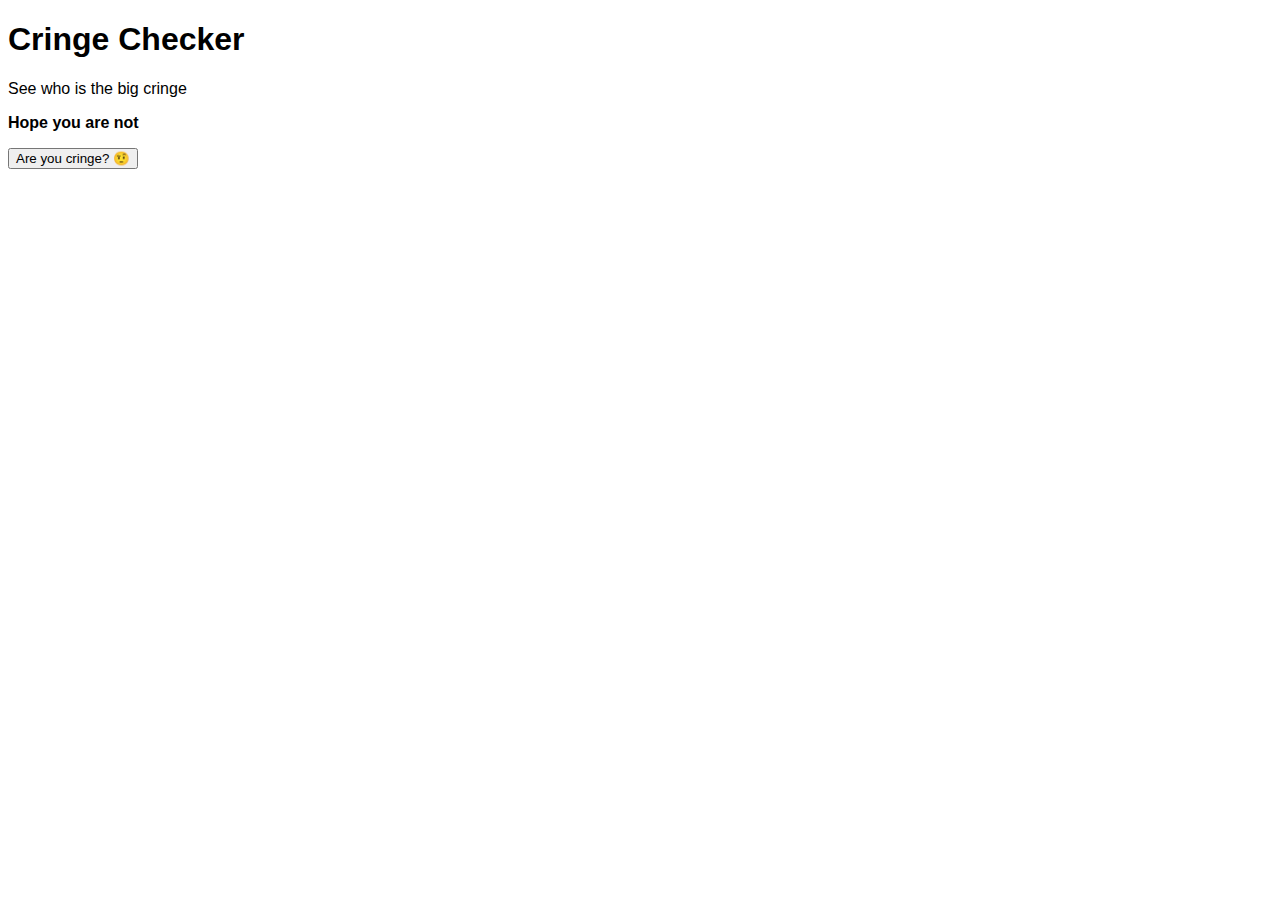
==== cringe/cringepage.html @ 4fd55937 "initial commit" ====
<!DOCTYPE html>
<link rel="stylesheet" href="../global.css">
<head>
    <h1>Cringe Checker</h1>
</head>
<body>
    <p>See who is the big cringe</p>
    <p><b>Hope you are not</b></p>
</body>
<button id="vibe_check"><div id="label"> Are you cringe? 🤨</div></button>

<script>

    some_func =  function(){
        alert('Yes you are!')
        document.getElementById("label").innerHTML = "Sus";
    }
    vibe_check.onclick = some_func;


</script>
</html>
---- global.css ----
body {
    font-family: 'Segoe UI', Tahoma, Geneva, Verdana, sans-serif;
}
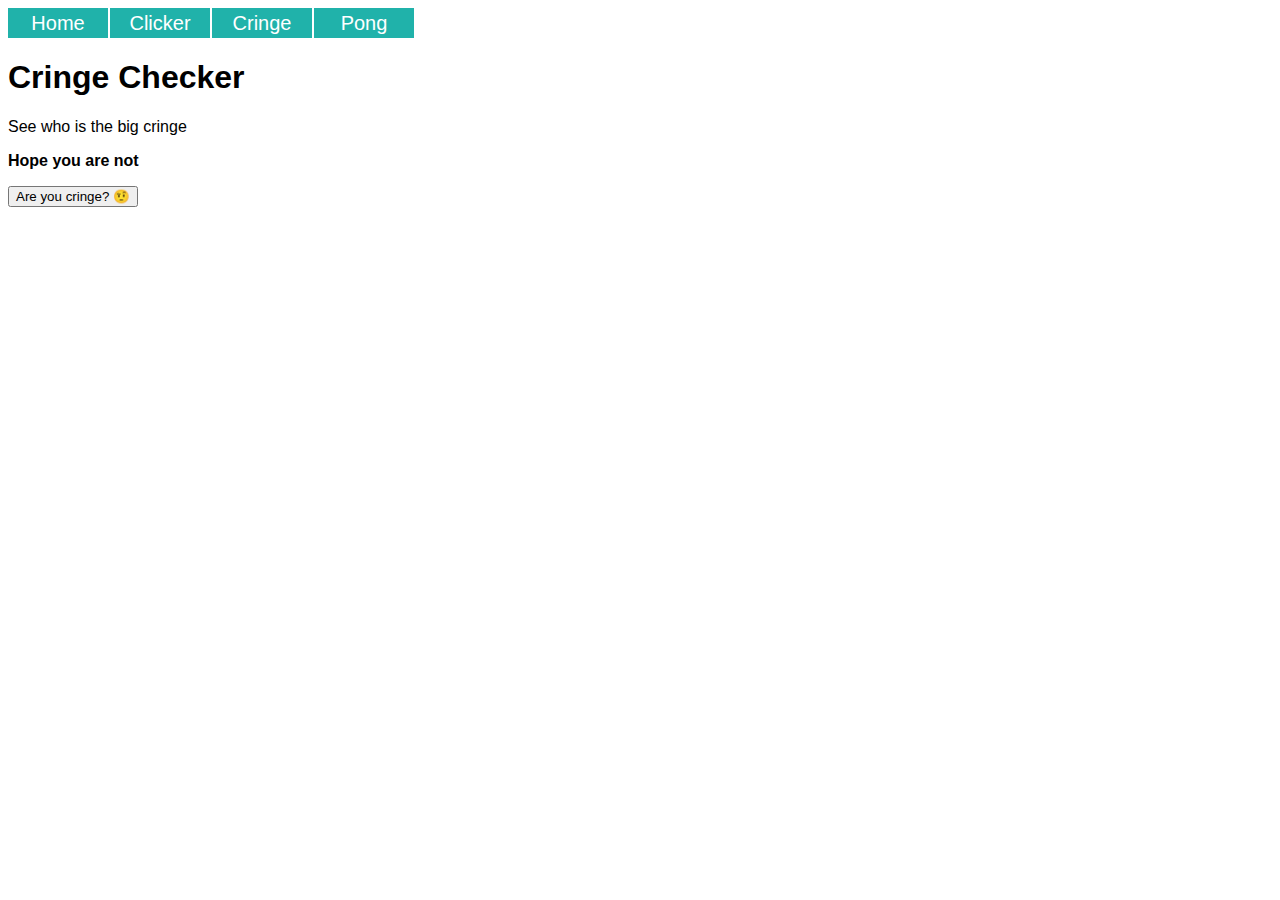
==== commit 6748af86: "Update" ====
--- a/cringe/cringepage.html
+++ b/cringe/cringepage.html
@@ -1,9 +1,10 @@
 <!DOCTYPE html>
 <link rel="stylesheet" href="../global.css">
 <head>
-    <h1>Cringe Checker</h1>
+    <script src="../nav/nav.js"></script>
 </head>
 <body>
+    <h1>Cringe Checker</h1>
     <p>See who is the big cringe</p>
     <p><b>Hope you are not</b></p>
 </body>
